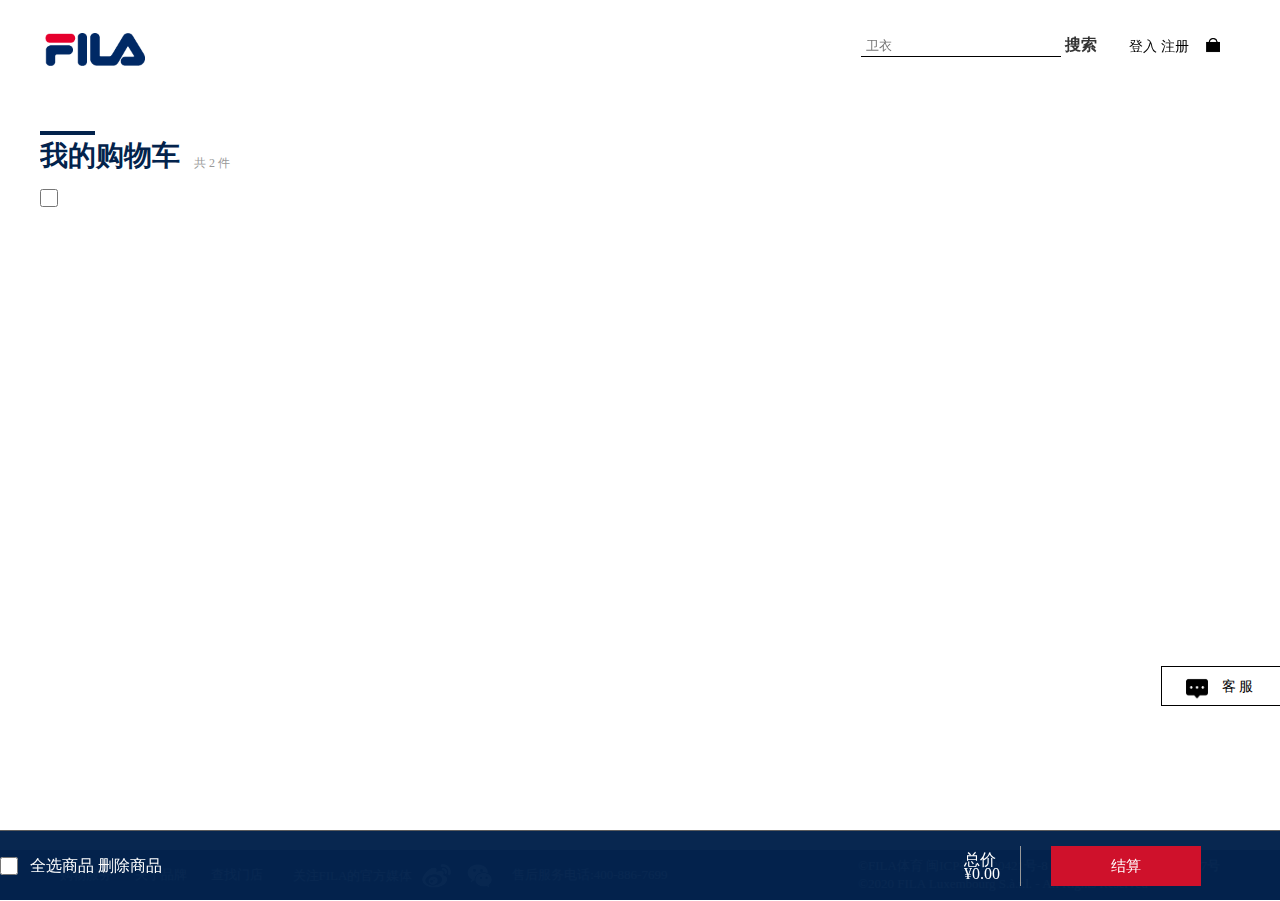
==== FILA/cart.html @ fa4b0971 "第一次提交" ====
<!DOCTYPE html>
<html>

<head>
    <meta charset="utf-8" />
    <title>FILA｜斐乐官方网站(CN)</title>
    <link rel="icon" type="image/x-icon" href="https://www.fila.cn/favicon.ico">
    <link rel="stylesheet" type="text/css" href="./css/cart.css" />
</head>

<body>
    <header class="header">
        <div class="logo">
            <a href="#"><img src="img/fila_blue_150.png"></a>
        </div>
        <div class="header-right">
            <div id="search">
                <input type="text" name="" id="key" value="" placeholder="卫衣" />
                <button type="button">搜索</button>
            </div>
            <ul class="header-list">
                <li><a href="login.html">登入</a></li>
                <li>注册</li>
                <li></li>
            </ul>
        </div>
    </header>
    <div class="content">
        <div class="page-content ">
            <div class="cart-main">
                <h3 class="cart-title">
                    <span>我的购物车</span>
                    <i>共 2 件</i>
                </h3>
                <div class="cart-top">

                    <input type="checkbox" name="" id="checkAll" value="" />

                </div>

                <table class="cart-table">
                    <!-- <tr class="goods-item ">
                        <td class="td-check">
                            <input type="checkbox" name="" id="checkList" value="" />
                        </td>
                        <td class="td-img">
                            <a href="" title="梭织上衣">
                                <img src="img/2/28c0129b2fa2252e85d2d096a3d2f46b.jpg" alt=""></a>
                        </td>
                        <td class="td-infos">
                            <div class="td-infos-top clearfix">
                                <div class="fl">
                                    <h5>梭织上衣</h5>
                                    <p><span>颜色:匀乳白;尺码:M</span></p>
                                </div>
                                <div class="fr">
        
                                    <span class="infos-price  price">1680.00</span>
                                    <span class="infos-mktprice">1680.00</span></div>
                            </div>
                            <div class="td-infos-bot clearfix">
                                <p class="fl"><span>数量：</span>
                                   
                                    <button class="remove num-minus ">-</button>
                                    <span class="num-input  num">1</span>
                                    <button class=" num-plus  add">+</button>
                                </p>
                                <p class="fr">
                                    <a href="javascript:;" class="delete-one">删除</a></p>
                            </div>
                        </td>
                    </tr>
                    <tr class="goods-item">
                        <td class="td-check">
                            <input type="checkbox" name="" id="checkList" value="" /></td>
                        <td class="td-img">
                            <a href="/goods-62205.html" title="针织长裤"><img src="img/2/68bd45345a1e9cb021cb89f440ab239c.jpg" alt=""></a>
                        </td>
                        <td class="td-infos">
                            <div class="td-infos-top clearfix">
                                <div class="fl">
                                    <h5>针织长裤</h5>
                                    <p><span>颜色:正黑色;尺码:M</span></p>
                                </div>
                                <div class="fr">
                                 
                                    <span class="infos-price  price">624.00</span>
                                    <span class="infos-mktprice">&yen;780.00</span></div>
                            </div>
                            <div class="td-infos-bot clearfix">
                                <p class="fl"><span>数量：</span>
                                  
                                    <button class="remove num-minus ">-</button>
                                    <span class="num-input  num">1</span>
                                    <button class=" num-plus  add">+</button>

                                </p>
                                <p class="fr">
                                    <a href="javascript:;" class="delete-one">删除</a></p>
                            </div>
                        </td>
                    </tr> -->
                </table>
                <div class="cart-foot">
                    <div class="sum-main clearfix w-1280">
                        <div class="sum-infos fl clearfix">
                            <div class="sum-operate fl">
                                <input type="checkbox" name="" id="checkA" value="" />
                                <i></i><span>全选商品</span>
                                <a href="javascript:;" class="delete-multi">删除商品</a></div>
                            <div class="sum-totalprice fr">
                                <span>总价</span>

                                <span class=" subtotal ">&yen;0.00</span>
                            </div>
                        </div>
                        <div class="sum-to-settle fl"><a href="javascript:;" class="btn-to-settle">结算</a></div>
                    </div>
                </div>
            </div>
        </div>
    </div>
    <footer class="footer">
        <div class="ft-left fl">
            <ul class="link-list">
                <li>购物服务</li>
                <li>关于品牌</li>
                <li>查找门店</li>
            </ul>
            <div class="ft-follow">
                <span id="">
						关注FILA的官方媒体
					</span>
                <a href="" class="ft-sina"></a>
                <a href="" class="ft-weixin"></a>
            </div>
            <div class="ft-service"><span>售后服务电话:400-886-7699</span> </div>
        </div>
        <div class="ft-right fr">
            <span>&copy;FILA体育&nbsp;闽ICP备11020421号-8&nbsp;闽公网安备35020302033807号</span>
            <span>©2020 FILA Luxembourg S.à.r.l. - All Rights Reserved -</span>
        </div>
    </footer>
    <div class="web-cover">
        <a class="cover-kefu" href="" title="在线客服">客服</a>
    </div>
    <script src="./js/axios.js"></script>
    <script src="./js/cart.js"></script>
</body>

</html>
---- FILA/css/cart.css ----
a,a:hover{color:#000}.header,body img{width:100%}.cart-foot,.cart-main,.cart-title span,.content,.w-1280{overflow:hidden}*{margin:0;padding:0;box-sizing:border-box}ul{list-style:none}a{text-decoration:none}.header{height:100px;position:fixed;left:0;top:0;z-index:999;background-color:transparent}.header .logo{float:left;width:190px;height:100px;background:#fff;text-align:center}.header .logo a{display:inline-block;width:100px;height:auto;margin-top:33px}.header-list>li,.header-right>>ul,.header-right>div{display:inline-block}.header .header-right{float:right;height:100px;margin-right:60px;z-index:1}.header-right #search{height:30px;line-height:30px;margin-right:30px;font-size:16px;margin-top:30px;float:left}.fr,.header-list{float:right}.header-right #search input{width:200px;border-bottom:1px solid #000;height:20px;line-height:20px;padding:0 5px}.header-right #search button{font-size:16px;font-weight:700}#search button,#search input{outline:0;resize:none;border:none;background:0 0;color:#333}.header-list li{float:left;margin-top:32px;font-size:14px;padding:0 2px;height:30px;line-height:30px}.header-list li:nth-child(3){position:relative;top:6px;background:url(../img/common-pc.png) center top;background-size:100% auto;margin-left:15px;width:14px;height:18px;display:inline-block;vertical-align:middle}.content,.page-content{width:100%}.content{min-height:calc(100vh - 50px);position:relative;padding-top:100px;background:#fff}.cart-main{width:1200px;margin:30px auto}.cart-title{height:50px;line-height:50px}h1,h2,h3,h4,h5,h6{font-size:100%;font-weight:400}.cart-title span:before{content:'';height:4px;width:55px;background:#03234c;position:absolute;top:0;left:0}.cart-title span{display:inline-block;font-size:28px;font-weight:600;position:relative;color:#03234c;vertical-align:middle}.cart-title i{font-style:normal;color:#999;margin-left:10px;vertical-align:bottom;display:inline-block;line-height:35px;font-size:12px}.cart-top{margin:5px 0 15px}#checkA,#checkAll,#checkList{display:inline-block;height:18px;width:18px;background-color:#fff;border:1px solid #666;position:relative;top:4px;margin-right:8px;border-radius:50%}.cart-foot,.cart-table{width:100%}table{border-collapse:collapse;border-spacing:0}td.td-check{width:40px}.cart-table td{padding:20px 0;border-bottom:1px solid #c3c3c3}a.num-minus,a.num-plus,input.num-input{height:26px;border:1px solid #ccc;text-align:center;vertical-align:middle}td.td-img{width:150px}.td-img img{display:block;width:100px;margin:0 auto}td.td-infos{width:1010px}.td-infos h5{font-size:18px;color:#03234c;font-weight:600;line-height:30px}.td-infos p span:first-child{margin-left:0}.td-infos p span{margin:0 7px}.td-infos .infos-price{display:block;color:#03234c;font-size:16px}.td-infos .infos-mktprice{display:block;color:#777;font-size:13px;text-decoration:line-through}.td-infos .fl{width:900px}input.num-input{outline:0;margin-left:-1px;margin-right:-1px;width:80px}a.num-minus,a.num-plus{display:inline-block;width:30px;font-size:18px;line-height:24px;color:#999}.td-infos .delete-one,.td-infos p{font-size:13px;color:#777}.td-infos .fr{width:100px;text-align:right}.td-infos p{line-height:22px}.cart-foot,.cart-foot a,.footer{color:#fff}.fl{float:left}.cart-foot{z-index:100;position:fixed;height:70px;min-width:1280px;border-top:1px solid #5d5d5d;bottom:0;left:0;background:rgba(3,35,76,.98)}.w-1280{width:1280px;margin:0 auto}.sum-operate>a,.sum-operate>label{margin-right:15px}.sum-infos{width:1000px;margin-right:20px;margin-top:15px;line-height:40px}.sum-to-settle{height:40px;padding:0 30px;border-left:1px solid #999;margin-top:15px}.sum-to-settle>a{display:block;height:40px;width:150px;text-align:center;background:#cf112b;line-height:40px;font-size:15px}.sum-totalprice>span{line-height:14px;display:block}.sum-totalprice>span.price{font-size:18px;line-height:30px}.footer{height:50px;line-height:50px;padding:0 60px;background:#03234c;font-size:13px}.ft-left,.ft-left .link-list{float:left;height:50px}.link-list li{display:inline-block;margin-right:20px;line-height:50px;text-align:center}.ft-left>div,.ft-left>ul{display:inline-block;vertical-align:top}.ft-follow{height:50px;margin:0 10px}.ft-follow a{display:inline-block;height:30px;width:30px;position:relative;cursor:pointer;top:8px;margin:0 5px;background:url(../img/wechat-and-weibo.png) 0 -101px no-repeat;background-size:100% auto}.ft-follow a.ft-sina{background-position:0 -29px}.fr{line-height:18px;margin-top:7px}.ft-right span{margin-left:10px;display:block}.web-cover{width:120px;position:fixed;right:-1px;top:74%;z-index:99;background:#fff}.cover-kefu{border:1px solid #000;border-right:0;height:40px;line-height:40px;padding-left:60px;letter-spacing:3px;color:#000;font-size:14px;display:block;background:url(../img/common-pc.png) 24px -33px no-repeat;background-size:22px auto}
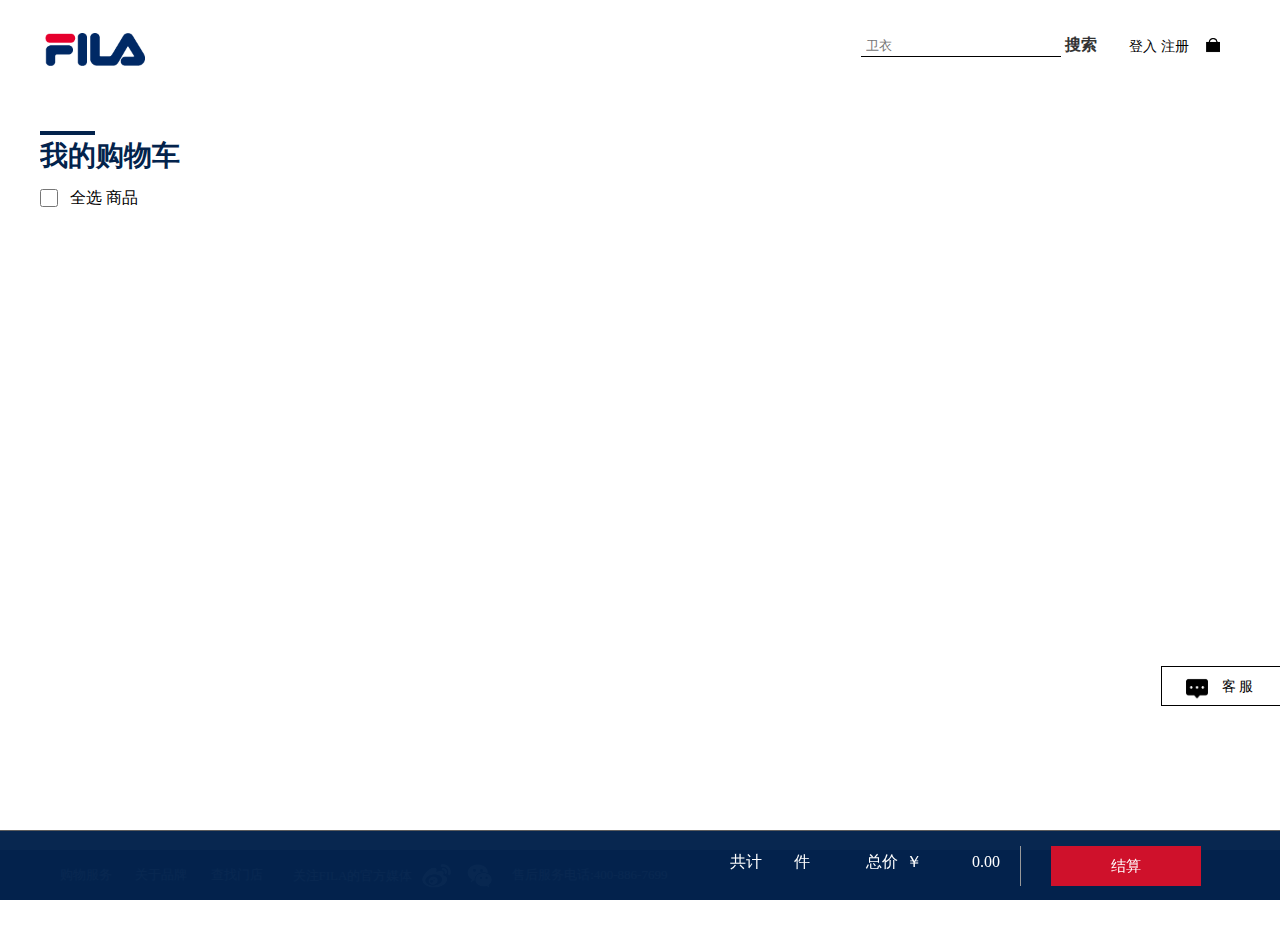
==== commit 0a6fae23: "5月30日修改" ====
--- a/FILA/cart.html
+++ b/FILA/cart.html
@@ -30,12 +30,13 @@
             <div class="cart-main">
                 <h3 class="cart-title">
                     <span>我的购物车</span>
-                    <i>共 2 件</i>
+
                 </h3>
                 <div class="cart-top">
 
                     <input type="checkbox" name="" id="checkAll" value="" />
-
+                    <span> 全选</span>
+                    <span>商品</span>
                 </div>
 
                 <table class="cart-table">
@@ -104,14 +105,15 @@
                 <div class="cart-foot">
                     <div class="sum-main clearfix w-1280">
                         <div class="sum-infos fl clearfix">
-                            <div class="sum-operate fl">
+                            <!-- <div class="sum-operate fl">
                                 <input type="checkbox" name="" id="checkA" value="" />
                                 <i></i><span>全选商品</span>
-                                <a href="javascript:;" class="delete-multi">删除商品</a></div>
+                                <a href="javascript:;" class="delete-multi">删除商品</a></div> -->
                             <div class="sum-totalprice fr">
-                                <span>总价</span>
-
-                                <span class=" subtotal ">&yen;0.00</span>
+                                <p>共计&nbsp;&nbsp;&nbsp;&nbsp;<span class="cartnum"></span>&nbsp;&nbsp;&nbsp;&nbsp;件</p>
+                                <p>&nbsp;&nbsp;&nbsp;&nbsp;&nbsp;&nbsp;&nbsp;&nbsp;&nbsp;&nbsp;&nbsp;&nbsp;&nbsp;&nbsp;总价</p>
+                                <p>&nbsp;&nbsp;￥</p>
+                                <p class=" subtotal ">0.00</p>
                             </div>
                         </div>
                         <div class="sum-to-settle fl"><a href="javascript:;" class="btn-to-settle">结算</a></div>
@@ -144,6 +146,8 @@
     <div class="web-cover">
         <a class="cover-kefu" href="" title="在线客服">客服</a>
     </div>
+    <script src="./lib/jquery-2.2.4.js"></script>
+    <script src="./lib/layer/layer.js"></script>
     <script src="./js/axios.js"></script>
     <script src="./js/cart.js"></script>
 </body>
--- a/FILA/css/cart.css
+++ b/FILA/css/cart.css
@@ -1 +1,466 @@
-a,a:hover{color:#000}.header,body img{width:100%}.cart-foot,.cart-main,.cart-title span,.content,.w-1280{overflow:hidden}*{margin:0;padding:0;box-sizing:border-box}ul{list-style:none}a{text-decoration:none}.header{height:100px;position:fixed;left:0;top:0;z-index:999;background-color:transparent}.header .logo{float:left;width:190px;height:100px;background:#fff;text-align:center}.header .logo a{display:inline-block;width:100px;height:auto;margin-top:33px}.header-list>li,.header-right>>ul,.header-right>div{display:inline-block}.header .header-right{float:right;height:100px;margin-right:60px;z-index:1}.header-right #search{height:30px;line-height:30px;margin-right:30px;font-size:16px;margin-top:30px;float:left}.fr,.header-list{float:right}.header-right #search input{width:200px;border-bottom:1px solid #000;height:20px;line-height:20px;padding:0 5px}.header-right #search button{font-size:16px;font-weight:700}#search button,#search input{outline:0;resize:none;border:none;background:0 0;color:#333}.header-list li{float:left;margin-top:32px;font-size:14px;padding:0 2px;height:30px;line-height:30px}.header-list li:nth-child(3){position:relative;top:6px;background:url(../img/common-pc.png) center top;background-size:100% auto;margin-left:15px;width:14px;height:18px;display:inline-block;vertical-align:middle}.content,.page-content{width:100%}.content{min-height:calc(100vh - 50px);position:relative;padding-top:100px;background:#fff}.cart-main{width:1200px;margin:30px auto}.cart-title{height:50px;line-height:50px}h1,h2,h3,h4,h5,h6{font-size:100%;font-weight:400}.cart-title span:before{content:'';height:4px;width:55px;background:#03234c;position:absolute;top:0;left:0}.cart-title span{display:inline-block;font-size:28px;font-weight:600;position:relative;color:#03234c;vertical-align:middle}.cart-title i{font-style:normal;color:#999;margin-left:10px;vertical-align:bottom;display:inline-block;line-height:35px;font-size:12px}.cart-top{margin:5px 0 15px}#checkA,#checkAll,#checkList{display:inline-block;height:18px;width:18px;background-color:#fff;border:1px solid #666;position:relative;top:4px;margin-right:8px;border-radius:50%}.cart-foot,.cart-table{width:100%}table{border-collapse:collapse;border-spacing:0}td.td-check{width:40px}.cart-table td{padding:20px 0;border-bottom:1px solid #c3c3c3}a.num-minus,a.num-plus,input.num-input{height:26px;border:1px solid #ccc;text-align:center;vertical-align:middle}td.td-img{width:150px}.td-img img{display:block;width:100px;margin:0 auto}td.td-infos{width:1010px}.td-infos h5{font-size:18px;color:#03234c;font-weight:600;line-height:30px}.td-infos p span:first-child{margin-left:0}.td-infos p span{margin:0 7px}.td-infos .infos-price{display:block;color:#03234c;font-size:16px}.td-infos .infos-mktprice{display:block;color:#777;font-size:13px;text-decoration:line-through}.td-infos .fl{width:900px}input.num-input{outline:0;margin-left:-1px;margin-right:-1px;width:80px}a.num-minus,a.num-plus{display:inline-block;width:30px;font-size:18px;line-height:24px;color:#999}.td-infos .delete-one,.td-infos p{font-size:13px;color:#777}.td-infos .fr{width:100px;text-align:right}.td-infos p{line-height:22px}.cart-foot,.cart-foot a,.footer{color:#fff}.fl{float:left}.cart-foot{z-index:100;position:fixed;height:70px;min-width:1280px;border-top:1px solid #5d5d5d;bottom:0;left:0;background:rgba(3,35,76,.98)}.w-1280{width:1280px;margin:0 auto}.sum-operate>a,.sum-operate>label{margin-right:15px}.sum-infos{width:1000px;margin-right:20px;margin-top:15px;line-height:40px}.sum-to-settle{height:40px;padding:0 30px;border-left:1px solid #999;margin-top:15px}.sum-to-settle>a{display:block;height:40px;width:150px;text-align:center;background:#cf112b;line-height:40px;font-size:15px}.sum-totalprice>span{line-height:14px;display:block}.sum-totalprice>span.price{font-size:18px;line-height:30px}.footer{height:50px;line-height:50px;padding:0 60px;background:#03234c;font-size:13px}.ft-left,.ft-left .link-list{float:left;height:50px}.link-list li{display:inline-block;margin-right:20px;line-height:50px;text-align:center}.ft-left>div,.ft-left>ul{display:inline-block;vertical-align:top}.ft-follow{height:50px;margin:0 10px}.ft-follow a{display:inline-block;height:30px;width:30px;position:relative;cursor:pointer;top:8px;margin:0 5px;background:url(../img/wechat-and-weibo.png) 0 -101px no-repeat;background-size:100% auto}.ft-follow a.ft-sina{background-position:0 -29px}.fr{line-height:18px;margin-top:7px}.ft-right span{margin-left:10px;display:block}.web-cover{width:120px;position:fixed;right:-1px;top:74%;z-index:99;background:#fff}.cover-kefu{border:1px solid #000;border-right:0;height:40px;line-height:40px;padding-left:60px;letter-spacing:3px;color:#000;font-size:14px;display:block;background:url(../img/common-pc.png) 24px -33px no-repeat;background-size:22px auto}+a,
+a:hover {
+    color: #000
+}
+
+.header,
+body img {
+    width: 100%
+}
+
+.cart-foot,
+.cart-main,
+.cart-title span,
+.content,
+.w-1280 {
+    overflow: hidden
+}
+
+* {
+    margin: 0;
+    padding: 0;
+    box-sizing: border-box
+}
+
+ul {
+    list-style: none
+}
+
+a {
+    text-decoration: none
+}
+
+.header {
+    height: 100px;
+    position: fixed;
+    left: 0;
+    top: 0;
+    z-index: 999;
+    background-color: white
+}
+
+.header .logo {
+    float: left;
+    width: 190px;
+    height: 100px;
+    background: #fff;
+    text-align: center
+}
+
+.header .logo a {
+    display: inline-block;
+    width: 100px;
+    height: auto;
+    margin-top: 33px
+}
+
+.header-list>li,
+.header-right>ul,
+.header-right>div {
+    display: inline-block
+}
+
+.header .header-right {
+    float: right;
+    height: 100px;
+    margin-right: 60px;
+    z-index: 1
+}
+
+.header-right #search {
+    height: 30px;
+    line-height: 30px;
+    margin-right: 30px;
+    font-size: 16px;
+    margin-top: 30px;
+    float: left
+}
+
+.fr,
+.header-list {
+    float: right
+}
+
+.header-right #search input {
+    width: 200px;
+    border-bottom: 1px solid #000;
+    height: 20px;
+    line-height: 20px;
+    padding: 0 5px
+}
+
+.header-right #search button {
+    font-size: 16px;
+    font-weight: 700
+}
+
+#search button,
+#search input {
+    outline: 0;
+    resize: none;
+    border: none;
+    background: 0 0;
+    color: #333
+}
+
+.header-list li {
+    float: left;
+    margin-top: 32px;
+    font-size: 14px;
+    padding: 0 2px;
+    height: 30px;
+    line-height: 30px
+}
+
+.header-list li:nth-child(3) {
+    position: relative;
+    top: 6px;
+    background: url(../img/common-pc.png) center top;
+    background-size: 100% auto;
+    margin-left: 15px;
+    width: 14px;
+    height: 18px;
+    display: inline-block;
+    vertical-align: middle
+}
+
+.content,
+.page-content {
+    width: 100%
+}
+
+.content {
+    min-height: calc(100vh - 50px);
+    position: relative;
+    padding-top: 100px;
+    background: #fff
+}
+
+.cart-main {
+    width: 1200px;
+    margin: 30px auto
+}
+
+.cart-title {
+    height: 50px;
+    line-height: 50px
+}
+
+h1,
+h2,
+h3,
+h4,
+h5,
+h6 {
+    font-size: 100%;
+    font-weight: 400
+}
+
+.cart-title span:before {
+    content: '';
+    height: 4px;
+    width: 55px;
+    background: #03234c;
+    position: absolute;
+    top: 0;
+    left: 0
+}
+
+.cart-title span {
+    display: inline-block;
+    font-size: 28px;
+    font-weight: 600;
+    position: relative;
+    color: #03234c;
+    vertical-align: middle
+}
+
+.cart-title i {
+    font-style: normal;
+    color: #999;
+    margin-left: 10px;
+    vertical-align: bottom;
+    display: inline-block;
+    line-height: 35px;
+    font-size: 12px
+}
+
+.cart-top {
+    margin: 5px 0 15px
+}
+
+#checkA,
+#checkAll,
+#checkList {
+    display: inline-block;
+    height: 18px;
+    width: 18px;
+    background-color: #fff;
+    border: 1px solid #666;
+    position: relative;
+    top: 4px;
+    margin-right: 8px;
+    border-radius: 50%
+}
+
+.cart-foot,
+.cart-table {
+    width: 100%
+}
+
+table {
+    border-collapse: collapse;
+    border-spacing: 0
+}
+
+td.td-check {
+    width: 40px
+}
+
+.cart-table td {
+    padding: 20px 0;
+    border-bottom: 1px solid #c3c3c3
+}
+
+a.num-minus,
+a.num-plus,
+input.num-input {
+    height: 26px;
+    border: 1px solid #ccc;
+    text-align: center;
+    vertical-align: middle
+}
+
+td.td-img {
+    width: 150px
+}
+
+.td-img img {
+    display: block;
+    width: 100px;
+    margin: 0 auto
+}
+
+td.td-infos {
+    width: 1010px
+}
+
+.td-infos h5 {
+    font-size: 18px;
+    color: #03234c;
+    font-weight: 600;
+    line-height: 30px
+}
+
+.td-infos p span:first-child {
+    margin-left: 0
+}
+
+.td-infos p span {
+    margin: 0 7px
+}
+
+.td-infos .infos-price {
+    display: block;
+    color: #03234c;
+    font-size: 16px
+}
+
+.td-infos .infos-mktprice {
+    display: block;
+    color: #777;
+    font-size: 13px;
+    text-decoration: line-through
+}
+
+.td-infos .fl {
+    width: 900px
+}
+
+input.num-input {
+    outline: 0;
+    margin-left: -1px;
+    margin-right: -1px;
+    width: 80px
+}
+
+a.num-minus,
+a.num-plus {
+    display: inline-block;
+    width: 30px;
+    font-size: 18px;
+    line-height: 24px;
+    color: #999
+}
+
+.td-infos .delete-one,
+.td-infos p {
+    font-size: 13px;
+    color: #777
+}
+
+.td-infos .fr {
+    cursor: pointer;
+    /* width: 100px; */
+    color: #cf112b;
+    text-align: right
+}
+
+.td-infos p {
+    line-height: 22px
+}
+
+.cart-foot,
+.cart-foot a,
+.footer {
+    color: #fff
+}
+
+.fl {
+    float: left
+}
+
+.cart-foot {
+    z-index: 100;
+    position: fixed;
+    height: 70px;
+    min-width: 1280px;
+    border-top: 1px solid #5d5d5d;
+    bottom: 0;
+    left: 0;
+    background: rgba(3, 35, 76, .98)
+}
+
+.w-1280 {
+    width: 1280px;
+    margin: 0 auto
+}
+
+.sum-operate>a,
+.sum-operate>label {
+    margin-right: 15px
+}
+
+.sum-infos {
+    width: 1000px;
+    margin-right: 20px;
+    margin-top: 15px;
+    line-height: 40px
+}
+
+.sum-to-settle {
+    height: 40px;
+    padding: 0 30px;
+    border-left: 1px solid #999;
+    margin-top: 15px
+}
+
+.sum-to-settle>a {
+    display: block;
+    height: 40px;
+    width: 150px;
+    text-align: center;
+    background: #cf112b;
+    line-height: 40px;
+    font-size: 15px
+}
+
+.sum-totalprice>span {
+    line-height: 14px;
+    display: block
+}
+
+.sum-totalprice>span.price {
+    font-size: 18px;
+    line-height: 30px
+}
+
+.footer {
+    height: 50px;
+    line-height: 50px;
+    padding: 0 60px;
+    background: #03234c;
+    font-size: 13px
+}
+
+.ft-left,
+.ft-left .link-list {
+    float: left;
+    height: 50px
+}
+
+.link-list li {
+    display: inline-block;
+    margin-right: 20px;
+    line-height: 50px;
+    text-align: center
+}
+
+.ft-left>div,
+.ft-left>ul {
+    display: inline-block;
+    vertical-align: top
+}
+
+.ft-follow {
+    height: 50px;
+    margin: 0 10px
+}
+
+.ft-follow a {
+    display: inline-block;
+    height: 30px;
+    width: 30px;
+    position: relative;
+    cursor: pointer;
+    top: 8px;
+    margin: 0 5px;
+    background: url(../img/wechat-and-weibo.png) 0 -101px no-repeat;
+    background-size: 100% auto
+}
+
+.ft-follow a.ft-sina {
+    background-position: 0 -29px
+}
+
+.infos-price {
+    margin: 0px 50px;
+}
+
+.subtotal {
+    margin-left: 50px;
+}
+
+.fr {
+    display: flex;
+    line-height: 18px;
+    margin-top: 7px
+}
+
+.ft-right span {
+    margin-left: 10px;
+    display: block
+}
+
+.web-cover {
+    width: 120px;
+    position: fixed;
+    right: -1px;
+    top: 74%;
+    z-index: 99;
+    background: #fff
+}
+
+.cover-kefu {
+    border: 1px solid #000;
+    border-right: 0;
+    height: 40px;
+    line-height: 40px;
+    padding-left: 60px;
+    letter-spacing: 3px;
+    color: #000;
+    font-size: 14px;
+    display: block;
+    background: url(../img/common-pc.png) 24px -33px no-repeat;
+    background-size: 22px auto
+}